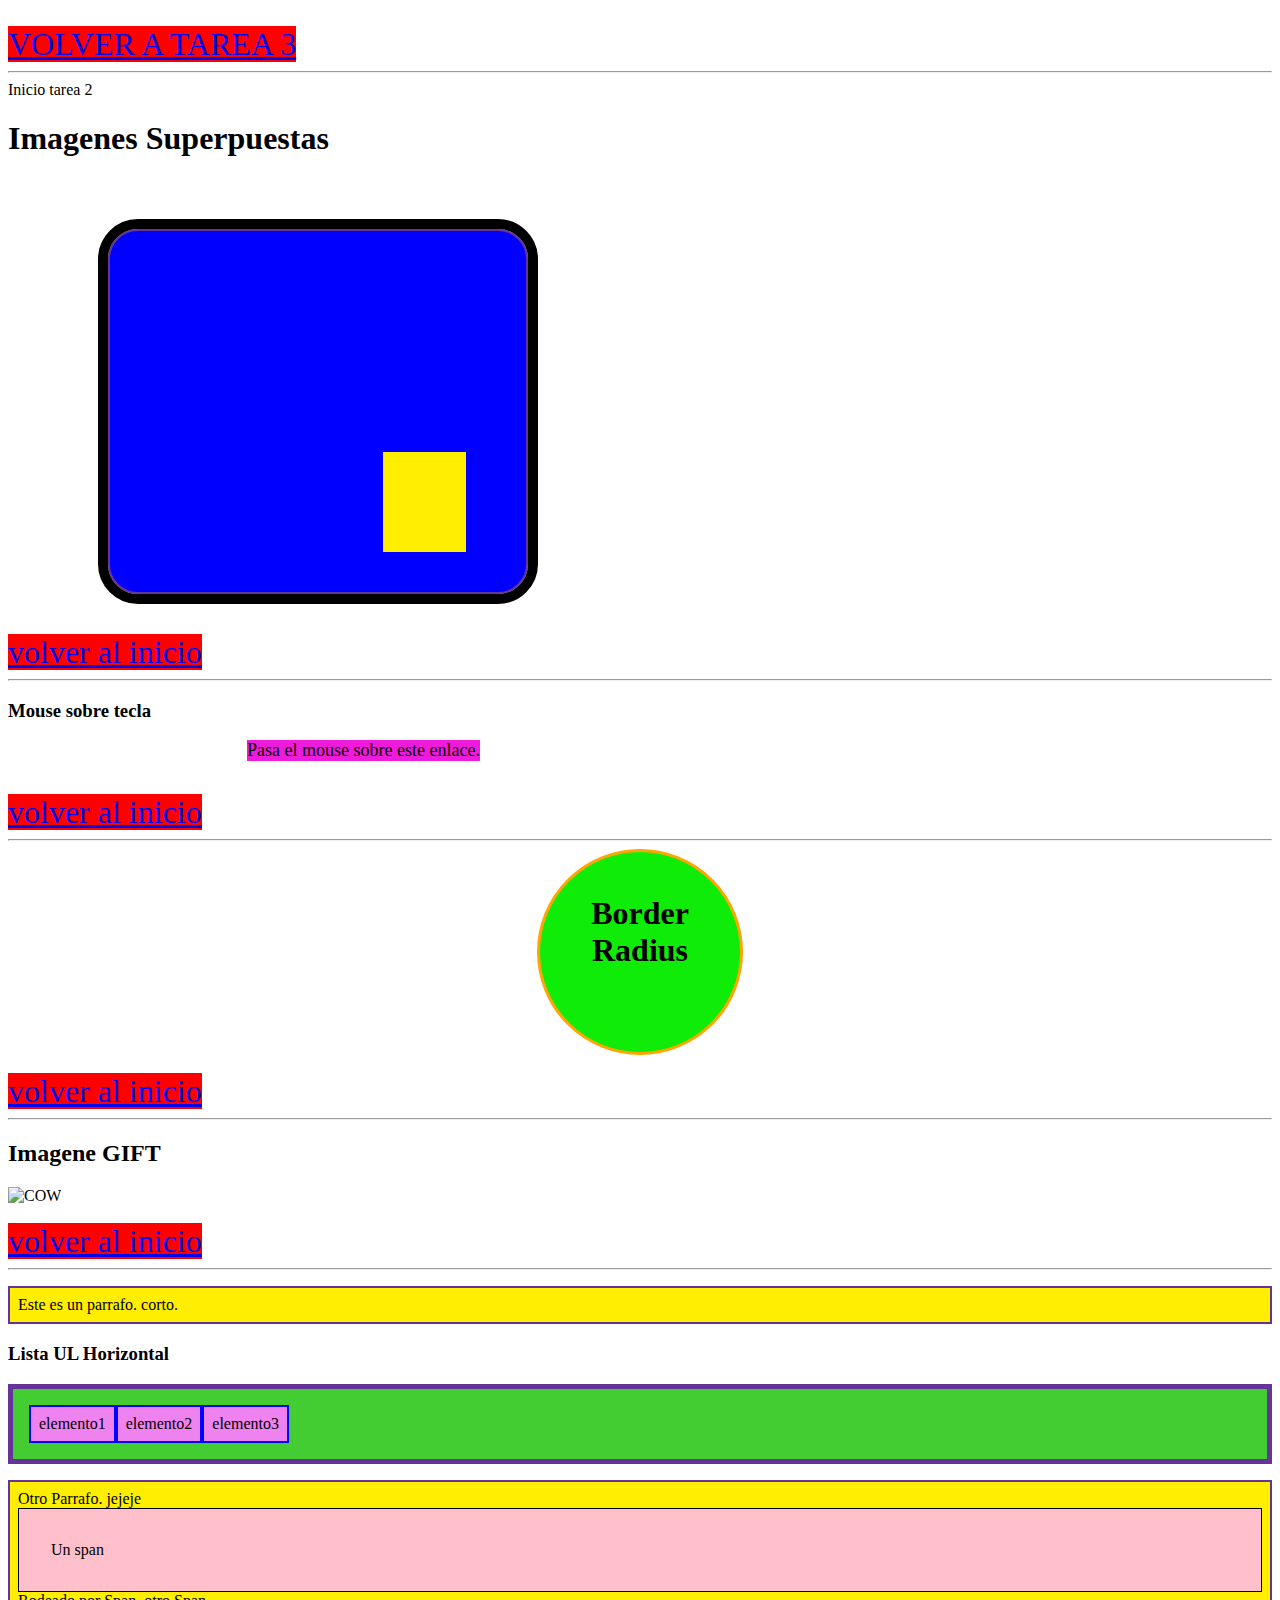
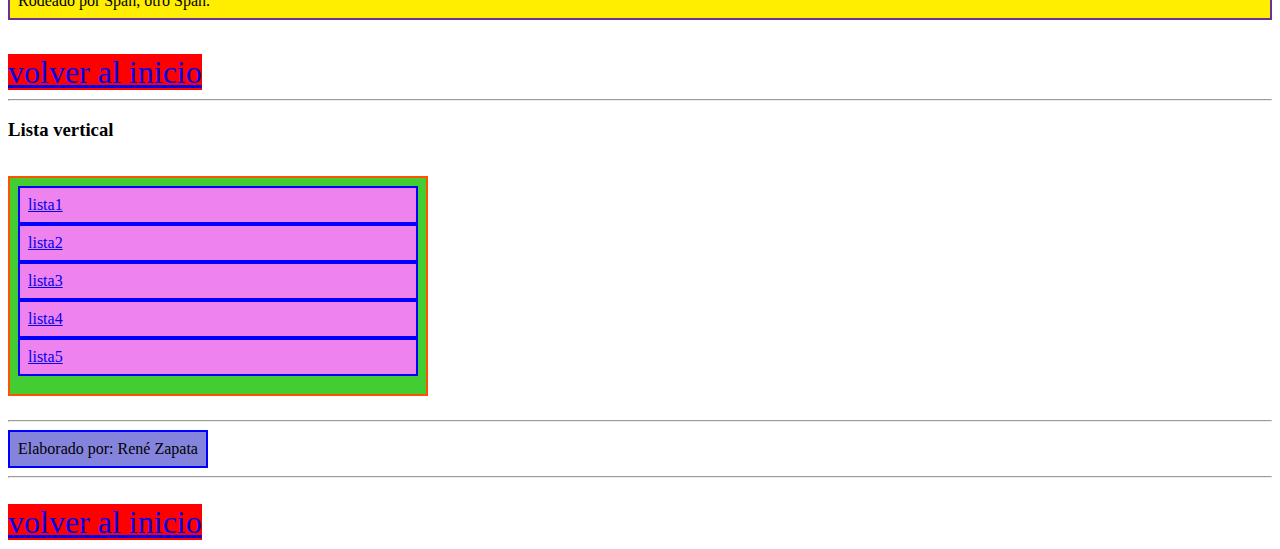
==== index.html @ 5e18b472 "Entregable UPB" ====
<link rel="stylesheet" href="css/main.css" />
<!DOCTYPE html>
<html lang="en">
<head>
    <meta charset="UTF-8">
    <meta http-equiv="X-UA-Compatible" content="IE=edge">
    <meta name="viewport" content="width=device-width, initial-scale=1.0">
    <title id="p0">TAREA2</title>
    <link rel="stylesheet" href="css/main.css">  <!-- link a css -->
</head>

<body>

    <br>
    <nav id="ini">
      <a id="btn_volver" href="indexupb.html">VOLVER A TAREA 3</a>
      
      <hr>
      <nav id="inicio"> Inicio tarea 2

    </nav>
  </nav>
  <h1> Imagenes Superpuestas</h1>


    <section class="s1">

      <img src="https://randomuser.me/api/portraits/lego/3.jpg" alt=""/>

      <div class="s2">
        <img src="https://icons.iconarchive.com/icons/lemon-liu/recipes/96/recipe-pizza-icon.png" alt="">
      </div>

      <div class="s3">
        <img src="https://icons.iconarchive.com/icons/lemon-liu/recipes/96/recipe-wine-icon.png" alt=""/>
      </div>  
    
    </section>
<br>
<br>
<br>
<br>
<br>
<a id="btn_volver" href="#ini">volver al inicio</a>  
<br>
<hr/>

        <h3 id="crece2"> Mouse sobre tecla</h3>

        <a id="crece" >Pasa el mouse sobre este enlace.</a>
        <br>
<br>
<br>
<a id="btn_volver" href="#ini">volver al inicio</a>  
<br>
        <hr/>
        <div id="s44" class="s4">          <h4>Border Radius</h4>


        </div>
        <br>
        <a id="btn_volver" href="#ini">volver al inicio</a>  
        <br>
<hr/>       
<div>
  <h2> Imagene GIFT</h2>
  <img id="s55" src="https://media.giphy.com/media/ViA70ABlerHYA/giphy.gif" alt="COW">
</div>
<br>
<a id="btn_volver" href="#ini">volver al inicio</a>  
<br>
<hr/>
      <p>Este es un parrafo. corto.</p>
      <h3 id="s6"> Lista UL Horizontal</h3>
      <ul>
        <li>elemento1</li>
        <li>elemento2</li>
        <li>elemento3</li>
      </ul>
      <p>Otro Parrafo. jejeje <span class="block">Un span</span> Rodeado por Span, <span>  otro Span</span>.</p>
      <br>
      <a id="btn_volver" href="#ini">volver al inicio</a>  
      <br>
      <hr/>

      <h3> Lista vertical</h3>
      <ul id="lista2">
          <li class ="vertical"><a href="#">lista1</a></li>
          <li class ="vertical"><a href="#">lista2</a></li>
          <li class ="vertical"><a href="#">lista3</a></li>
          <li class ="vertical"><a href="#">lista4</a></li>
          <li class ="vertical"><a href="#">lista5</a></li>
      </ul>

      <hr/>
      <footer id="pie">Elaborado por: René Zapata</footer>

      <br>
      <hr/>
      <br>
      <a id="btn_volver" href="#ini">volver al inicio</a>  
      <br>
</body>
</html>
---- css/main.css ----
.s1{

  margin:10px, 40px;
  border: 2px solid rebeccapurple;
  border-radius: 30px;
  padding: 0.5em;
  width:400px;
  height: 345px;
  background:blue;
  position:relative; 
left: 100px;
  top:50px;
  display: block;

  outline: 10px solid #000;
}

.s2{
  z-index: 1;
 right:60px;
bottom:40px;
 position:absolute;
background:rgb(255, 238, 0);
 width:20%;
 height: 100px;
}

.s3{
top:170px; 
right: 0px;
z-index: 1;
background: green;
position:absolute;
z-index: 2;
width:20%;
border-radius: 30px;
}

p {
  margin:10px, 40px;
border: 2px solid rebeccapurple;
padding: 0.5em;
background: rgb(255, 238, 0);
}

li {
border: 2px solid blue;
padding: .5em;
background: violet;
}


ul {
  border: 5px solid rebeccapurple;
  padding: 1em;
display: flex;
list-style: none;
background: rgb(68, 205, 50);
margin:10px, 60px;
}

.block {
  border: 1px solid black;
  padding: 2em;
display: block;
background: pink;
}     

#pie{
  border: 2px solid blue;
  padding: .5em;
  display: inline-block;
  background: rgb(132, 132, 221);
  text-align:center;
  margin:15px, 40px;
}
  
#lista2{
  border: 2px solid rgb(255, 81, 0);
  padding: .5em;
  display: inline-block;
  width:400px;
  height:200px;
}

.s4{
  background:rgb(15, 236, 8);
  width:200px;
  height:200px;
  border:3px solid orange;
  border-radius: 200px;
  margin:0 auto;
  font-size:32px;
  text-decoration:none;
  text-align:center;
  margin:auto;
  top:50%;
}

#crece {

display:inline-flex;
position:absolute;
right: 800px;
  font-size:18px;
  background-color: rgb(238, 26, 220);
  }

#crece:hover {
  background-color: gold;
  font-size:24px;
  transition :0.5s;
  color:red;
  cursor:pointer;
  font-weight: bold;

}

#btn_volver{
  font-size:32px;
  background:red;
}
---- css/main.css ----
.s1{

  margin:10px, 40px;
  border: 2px solid rebeccapurple;
  border-radius: 30px;
  padding: 0.5em;
  width:400px;
  height: 345px;
  background:blue;
  position:relative; 
left: 100px;
  top:50px;
  display: block;

  outline: 10px solid #000;
}

.s2{
  z-index: 1;
 right:60px;
bottom:40px;
 position:absolute;
background:rgb(255, 238, 0);
 width:20%;
 height: 100px;
}

.s3{
top:170px; 
right: 0px;
z-index: 1;
background: green;
position:absolute;
z-index: 2;
width:20%;
border-radius: 30px;
}

p {
  margin:10px, 40px;
border: 2px solid rebeccapurple;
padding: 0.5em;
background: rgb(255, 238, 0);
}

li {
border: 2px solid blue;
padding: .5em;
background: violet;
}


ul {
  border: 5px solid rebeccapurple;
  padding: 1em;
display: flex;
list-style: none;
background: rgb(68, 205, 50);
margin:10px, 60px;
}

.block {
  border: 1px solid black;
  padding: 2em;
display: block;
background: pink;
}     

#pie{
  border: 2px solid blue;
  padding: .5em;
  display: inline-block;
  background: rgb(132, 132, 221);
  text-align:center;
  margin:15px, 40px;
}
  
#lista2{
  border: 2px solid rgb(255, 81, 0);
  padding: .5em;
  display: inline-block;
  width:400px;
  height:200px;
}

.s4{
  background:rgb(15, 236, 8);
  width:200px;
  height:200px;
  border:3px solid orange;
  border-radius: 200px;
  margin:0 auto;
  font-size:32px;
  text-decoration:none;
  text-align:center;
  margin:auto;
  top:50%;
}

#crece {

display:inline-flex;
position:absolute;
right: 800px;
  font-size:18px;
  background-color: rgb(238, 26, 220);
  }

#crece:hover {
  background-color: gold;
  font-size:24px;
  transition :0.5s;
  color:red;
  cursor:pointer;
  font-weight: bold;

}

#btn_volver{
  font-size:32px;
  background:red;
}
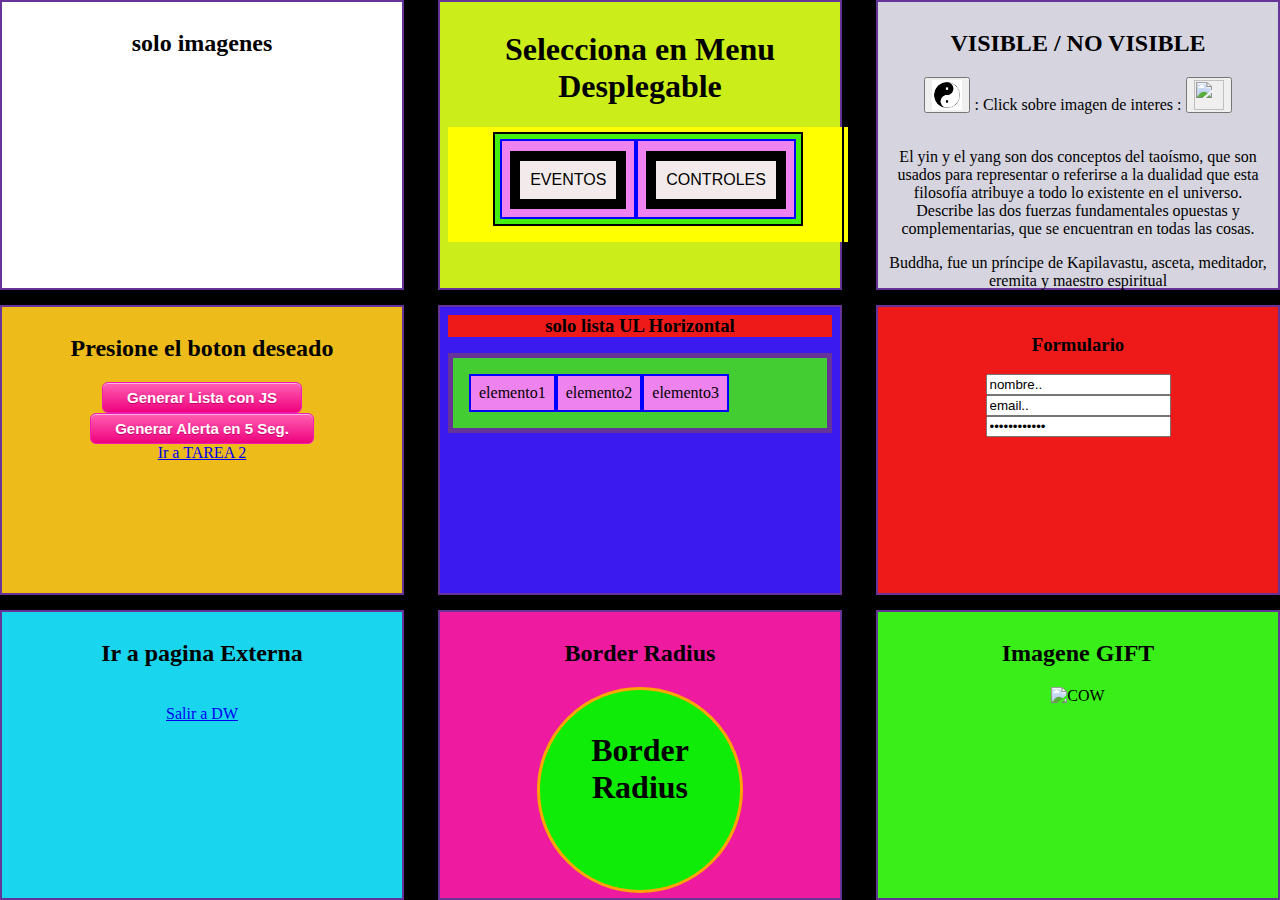
==== commit 120106f0: "v2" ====
--- a/index.html
+++ b/index.html
@@ -1,106 +1,149 @@
+<link rel="stylesheet" href="css/entregaupb.css" />
+<!-- link a css-->
+<script src="/js/entregaupb.js"></script>
+<!-- link a js-->
 
-<link rel="stylesheet" href="css/main.css" />
 <!DOCTYPE html>
 <html lang="en">
+
 <head>
-    <meta charset="UTF-8">
-    <meta http-equiv="X-UA-Compatible" content="IE=edge">
-    <meta name="viewport" content="width=device-width, initial-scale=1.0">
-    <title id="p0">TAREA2</title>
-    <link rel="stylesheet" href="css/main.css">  <!-- link a css -->
+  <meta charset="UTF-8" />
+  <meta http-equiv="X-UA-Compatible" content="IE=edge" />
+  <meta name="viewport" content="width=device-width, initial-scale=1.0" />
+  <title>TAREA3</title>
 </head>
 
 <body>
+  <span id="ini">inicio</span>
 
-    <br>
-    <nav id="ini">
-      <a id="btn_volver" href="indexupb.html">VOLVER A TAREA 3</a>
-      
-      <hr>
-      <nav id="inicio"> Inicio tarea 2
-
-    </nav>
-  </nav>
-  <h1> Imagenes Superpuestas</h1>
+  <section id="s1" class="caja">
+    <h2>solo imagenes</h2>
+    <img src="https://icons.iconarchive.com/icons/thalita-torres/office/64/painting-palette-icon.png" alt="">
+    <img src="https://icons.iconarchive.com/icons/lemon-liu/recipes/64/recipe-chicken-icon.png" alt="">
 
 
-    <section class="s1">
 
-      <img src="https://randomuser.me/api/portraits/lego/3.jpg" alt=""/>
+  </section>
 
-      <div class="s2">
-        <img src="https://icons.iconarchive.com/icons/lemon-liu/recipes/96/recipe-pizza-icon.png" alt="">
-      </div>
-
-      <div class="s3">
-        <img src="https://icons.iconarchive.com/icons/lemon-liu/recipes/96/recipe-wine-icon.png" alt=""/>
-      </div>  
-    
-    </section>
-<br>
-<br>
-<br>
-<br>
-<br>
-<a id="btn_volver" href="#ini">volver al inicio</a>  
-<br>
-<hr/>
-
-        <h3 id="crece2"> Mouse sobre tecla</h3>
-
-        <a id="crece" >Pasa el mouse sobre este enlace.</a>
-        <br>
-<br>
-<br>
-<a id="btn_volver" href="#ini">volver al inicio</a>  
-<br>
-        <hr/>
-        <div id="s44" class="s4">          <h4>Border Radius</h4>
+  <section id="s2" class="caja">
+    <h1>Selecciona en Menu Desplegable</h1>
+    <div id="header">
+      <ul class="nav">
+        <li><a href="">EVENTOS</a>
+          <ul>
+            <li><a href="">Sel 1</a></li>
+            <li><a href="">Sel 2</a></li>
+            <li><a href="">Sel 3</a></li>
 
 
-        </div>
-        <br>
-        <a id="btn_volver" href="#ini">volver al inicio</a>  
-        <br>
-<hr/>       
-<div>
-  <h2> Imagene GIFT</h2>
-  <img id="s55" src="https://media.giphy.com/media/ViA70ABlerHYA/giphy.gif" alt="COW">
-</div>
-<br>
-<a id="btn_volver" href="#ini">volver al inicio</a>  
-<br>
-<hr/>
-      <p>Este es un parrafo. corto.</p>
-      <h3 id="s6"> Lista UL Horizontal</h3>
-      <ul>
-        <li>elemento1</li>
-        <li>elemento2</li>
-        <li>elemento3</li>
+          </ul>
+        </li>
+
+        <li><a href="">CONTROLES</a>
+          <ul>
+            <li><a href="">Sel 5</a></li>
+            <li><a href="">Sel 6</a></li>
+            <li><a href="">Sel 7</a></li>
+
+
+        </li>
       </ul>
-      <p>Otro Parrafo. jejeje <span class="block">Un span</span> Rodeado por Span, <span>  otro Span</span>.</p>
-      <br>
-      <a id="btn_volver" href="#ini">volver al inicio</a>  
-      <br>
-      <hr/>
+      </li>
 
-      <h3> Lista vertical</h3>
-      <ul id="lista2">
-          <li class ="vertical"><a href="#">lista1</a></li>
-          <li class ="vertical"><a href="#">lista2</a></li>
-          <li class ="vertical"><a href="#">lista3</a></li>
-          <li class ="vertical"><a href="#">lista4</a></li>
-          <li class ="vertical"><a href="#">lista5</a></li>
+      </li>
       </ul>
+    </div>
+  </section>
 
-      <hr/>
-      <footer id="pie">Elaborado por: René Zapata</footer>
+  <section id="s3" class="caja">
+    <h2>VISIBLE / NO VISIBLE</h2>
+    <nav>
 
-      <br>
-      <hr/>
-      <br>
-      <a id="btn_volver" href="#ini">volver al inicio</a>  
-      <br>
+      <button class="btnimg" id="btn_es">
+        <img
+          src="[data-uri]"
+          alt="" width="30px" heght="30px" />
+      </button>
+      <span class="es">: Click sobre imagen de interes :</span>
+      <button class="btnimg" id="btn_en">
+        <img src="https://encrypted-tbn0.gstatic.com/images?q=tbn:ANd9GcR37CDeLKWT8YfyKFz9wcHrk3EWbjBaYbhTPw&usqp=CAU"
+          alt="" width="30px" heght="30px" />
+      </button>
+    </nav>
+    <br />
+
+    <section id="es1" class="es">
+      <p>
+        El yin y el yang son dos conceptos del taoísmo, que son usados para representar o referirse a la dualidad que
+        esta filosofía atribuye a todo lo existente en el universo. Describe las dos fuerzas fundamentales opuestas y
+        complementarias, que se encuentran en todas las cosas.
+      </p>
+    </section>
+
+    <section id="en1" class="en">
+      <p>
+        Buddha, fue un príncipe de Kapilavastu, asceta, meditador, eremita y maestro espiritual
+      </p>
+    </section>
+
+
+  </section>
+
+  <section id="s4" class="caja">
+    <h2 id="nombre">Presione el boton deseado</h2>
+    <button class="myButton" onclick="lista()"> Generar Lista con JS</button>
+    <br>
+    <button class="myButton" onclick="myFunction()"> Generar Alerta en 5 Seg.</button>
+    <br>
+    </h2>
+    <a id="btn_volver" href="index2.html">Ir a TAREA 2</a>
+
+    </button>
+
+  </section>
+
+  <section id="s5" class="caja">
+    <h3 id="s6"> solo lista UL Horizontal</h3>
+    <ul>
+      <li>elemento1</li>
+      <li>elemento2</li>
+      <li>elemento3</li>
+    </ul>
+  </section>
+
+  <section id="s6" class="caja">
+    <h3>Formulario</h3>
+
+    <form class="form">
+      <input type="text" value="nombre.."><br>
+      <input type="email" value="email.."><br>
+      <input type="password" value="contraseña..">
+    </form>
+
+  </section>
+
+  <section id="s7" class="caja">
+    <h2>Ir a pagina Externa</h2>
+    <br>
+    <a id="Leer DW" href=https://www.dw.com/es/actualidad/s-30684 target="_blank">Salir a DW</a>
+    <br>
+  </section>
+
+  <section id="s8" class="caja">
+    <h2>Border Radius</h2>
+    <div id="s44" class="circulo">
+      <h4>Border Radius</h4>
+    </div>
+
+  </section>
+
+  <section id="s9" class="caja">
+
+    <h2> Imagene GIFT</h2>
+    <img id="s55" src="https://media.giphy.com/media/ViA70ABlerHYA/giphy.gif" alt="COW">
+  </section>
+
+  <footer id="autor">Por: René Zapata</footer>
 </body>
-</html>
-    +
+</html>--- a/css/entregaupb.css
+++ b/css/entregaupb.css
@@ -0,0 +1,296 @@
+.btn {
+  cursor: pointer;
+}
+.ocultar {
+  display: none;
+}
+
+body {
+  background-color: black;
+}
+.caja {
+  display: inline-block;
+  text-align: center; /* centra todos los elementos en la caja */
+  margin: 20px, 2px;
+  border: 2px solid rebeccapurple;
+  padding: 0.5em;
+  display: block;
+  outline: 2px solid #000;
+  position: absolute;
+  height: 30%;
+  width: 30%;
+}
+
+#s1 {
+  background-color: hwb(300 100% 0%);
+  top: 0px;
+  left: 0px;
+
+
+}
+
+#s2 {
+  position: absolute;
+  background-color: rgb(203, 238, 26);
+
+
+  top: 0px;
+
+  margin: auto;
+  left: 0;
+  right: 0;
+}
+#s3 {
+  background-color: rgb(213, 212, 223);
+  top: 0px;
+  right: 0px;
+
+}
+
+#s4 {
+  background-color: rgb(238, 188, 26);
+
+  /* centrar imagen vertical*/
+  display: table-cell;
+  vertical-align: middle;
+
+  left: 0px;
+
+
+  bottom: 0px;
+  top: 0px;
+
+  margin: auto;
+}
+#s5 {
+  background-color: rgb(58, 26, 238);
+
+  bottom: 0px;
+  top: 0px;
+
+  margin: auto;
+  left: 0;
+  right: 0;
+
+
+}
+
+#s6 {
+  background-color: rgb(238, 26, 26);
+  right: 0px;
+
+
+
+  bottom: 0px;
+  top: 0px;
+
+  margin: auto;
+}
+#s7 {
+  background-color: rgb(26, 213, 238);
+
+  bottom: 0px;
+  left: 0px;
+
+}
+
+#s8 {
+  background-color: rgb(238, 26, 160);
+
+  bottom: 0px;
+  margin: auto;
+  left: 0;
+  right: 0;
+
+
+}
+#s9 {
+  background-color: rgb(58, 238, 26);
+
+  bottom: 0px;
+  right: 0px;
+
+}
+
+.lego {
+  margin: 2px, 2px;
+  border: 2px solid rebeccapurple;
+  border-radius: 30px;
+  padding: 0.5em;
+  width: 200px;
+  height: 200px;
+  background: blue;
+  position: relative;
+  left: 5px;
+  top: 5px;
+  display: block;
+
+  outline: 5px solid #000;
+}
+
+.spizza {
+  z-index: 1;
+  right: 60px;
+  bottom: 4px;
+  position: absolute;
+  background: rgb(255, 238, 0);
+  width: 20%;
+  height: 10px;
+}
+
+.swine {
+  top: 10px;
+  right: 0px;
+  z-index: 1;
+  background: green;
+  position: absolute;
+  z-index: 2;
+  width: 20%;
+  border-radius: 30px;
+}
+
+#crece {
+
+  display:inline-flex;
+  position:absolute;
+  right: 800px;
+    font-size:18px;
+    background-color: rgb(238, 26, 220);
+    }
+  
+  #crece:hover {
+    background-color: gold;
+    font-size:24px;
+    transition :0.5s;
+    color:red;
+    cursor:pointer;
+    font-weight: bold;
+  
+  }
+
+  ul {
+    border: 5px solid rebeccapurple;
+    padding: 1em;
+  display: flex;
+  list-style: none;
+  background: rgb(68, 205, 50);
+  margin:10px, 60px;
+  }
+  li {
+    border: 2px solid blue;
+    padding: .5em;
+    background: violet;
+    }
+
+    .circulo{
+      background:rgb(15, 236, 8);
+      width:200px;
+      height:200px;
+      border:3px solid orange;
+      border-radius: 200px;
+
+      margin:0 auto;
+      font-size:32px;
+      text-decoration:none;
+      text-align:center;
+      margin:auto;
+      top:50%;
+    }
+
+    /*MENU Deplegablle*/
+    ul, ol {
+      list-style:none;  /* quita el estilo de lista con punto */
+    }
+    
+    .nav > li {
+      float:left; /* escribe de izquierda a derecha. ademas pone horizontal la lista */
+    }
+    
+    
+    .nav li a {  /* da estilo a la lista y  al menu */
+      margin-top: 2px;
+        border: 10px solid black;
+      padding:10px;
+      background-color:rgb(243, 235, 235);
+      color:black;
+      text-decoration:none;
+      display:inline-block;
+    }
+  
+    /* 
+    .nav li a:hover {
+      background-color:#434343;
+    }
+  */
+   
+    .nav li ul {  	/* oculta los menu desplegables hasta que se seleccionan de lo contrario los muestra siempre desplegados */
+      display:none;
+        position:absolute; 
+      min-width:14px;
+    }
+  
+    .nav li:hover > ul {  /* hover es el mouse sobre el cuadro y muestra el menu hacia abajo*/
+      display:block;
+    }
+    /*
+    .nav li ul li {
+      position:relative; 
+    }
+    */
+    .nav li ul li ul {
+      right:0px;
+      top:0px;
+    }
+
+    #header { /*  caja menu */
+      margin:auto;
+      width:400px;
+      font-family:Arial, Helvetica, sans-serif;
+      background: yellow;
+    }
+          
+      .nav {    /*  Elementos de caja menu */	
+      margin-top: 5px;
+        border: 2px solid black;
+      padding:5px;
+      background-color:rgb(68, 240, 11);
+      color:black;
+      text-decoration:none;
+      display:inline-block; 
+    }
+
+    /* Seccion 4 Boton lista: */
+
+    .myButton {
+      box-shadow:inset 0px 1px 0px 0px #fbafe3;
+      background:linear-gradient(to bottom, #ff5bb0 5%, #ef027d 100%);
+      background-color:#ff5bb0;
+      border-radius:6px;
+      border:1px solid #ee1eb5;
+      display:inline-block;
+      cursor:pointer;
+      color:#ffffff;
+      font-family:Arial;
+      font-size:15px;
+      font-weight:bold;
+      padding:6px 24px;
+      text-decoration:none;
+      text-shadow:0px 1px 0px #c70067;
+    }
+    .myButton:hover {
+      background:linear-gradient(to bottom, #ef027d 5%, #ff5bb0 100%);
+      background-color:#ef027d;
+    }
+    .myButton:active {
+      position:relative;
+      top:1px;
+    }
+
+
+    .btnimg:hover{
+      cursor:pointer;
+    }
+
+    .btnimg:hover{
+      cursor:pointer;
+    }